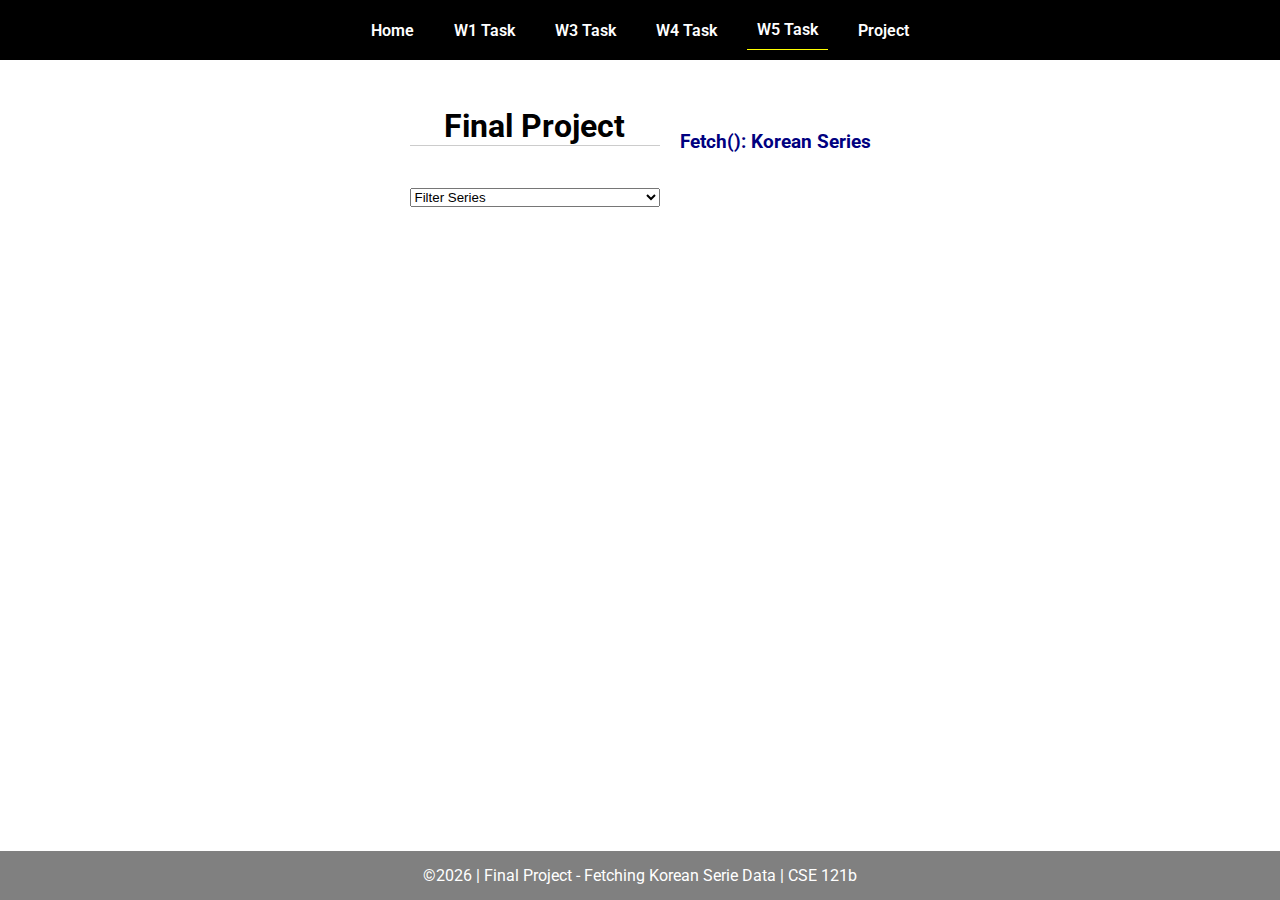
==== project.html @ f1fd5ff9 "updating" ====
<!DOCTYPE html>
<html lang="en">

<head>
  <meta charset="UTF-8">
  <meta name="viewport" content="width=device-width, initial-scale=1.0">
  <title>CSE 121b | Final project: Programming Tasks</title>
  <link rel="preconnect" href="https://fonts.googleapis.com">
  <link rel="preconnect" href="https://fonts.gstatic.com" crossorigin>
  <link href="https://fonts.googleapis.com/css2?family=Roboto:wght@400;600&display=swap"
    rel="stylesheet">
  <link rel="stylesheet" href="styles/main.css">
</head>

<body>
  <nav>
    <ul id="menu">
      <li><a id="toggleMenu">&equiv;</a></li>
      <li><a href="index.html">Home</a></li>
      <li><a href="w01-task.html">W1 Task</a></li>
      <li><a href="w03-task.html">W3 Task</a></li>
      <li><a href="w04-task.html">W4 Task</a></li>
      <li><a href="w05-task.html" class="active">W5 Task</a></li>
      <li><a href="project.html">Project</a></li>
    </ul>
  </nav>
  <main id="gridly">
    <h1>Final Project</h1>
    <h2>Fetch(): Korean Series</h2>

    <select id="sortBy" title="Choose a data filter.">
      <option value="" disabled selected>Filter Series</option>
      <option value="Romance">Romance</option>
      <option value="Action">Action</option>
      <option value="Sad">Sad</option>
      <option value="all">No Filter</option>
    </select>

    <div id="series">
    </div>
  </main>


  <footer>
    &copy;<span id="year"></span> | Final Project - Fetching Korean Serie Data | CSE 121b
  </footer>
  <script src="scripts/main.js"></script>
  <script>
    document.getElementById("year").innerHTML = new Date().getFullYear();
  </script>
  <script src="scripts/project.js"></script>
</body>

</html>
---- styles/main.css ----
/* Universal Selector */
* {
    margin: 0;
    padding: 0;
    box-sizing: border-box;
}

/* HTML Selectors */
body {
    font-family: 'Roboto', Helvetica, sans-serif;
}

nav {
    background-color: black;
    width: 100%;
    position: fixed;
    top: 0;
}

nav ul {
    display: flex;
    flex-direction: column;
    align-items: center;
    max-width: fit-content;
    margin: 0 auto;
}

nav ul li {
    flex: 1 1 auto;
}

nav ul li:first-child {
    display: block;
    font-size: 2rem;
}

nav ul li:first-child a {
    padding: 1px 10px;
}

nav ul li {
    display: none;
    list-style: none;
    margin: 10px;
}

nav ul li a {
    display: block;
    padding: 10px;
    text-decoration: none;
    font-weight: 600;
    color: white;
    text-align: center;
}

nav ul li a:hover {
    background-color: #efefef;
    color: black;
}

h1, h2 {
    text-align: center;
    margin-bottom: 15px;

}

h1 {
border-bottom: 1px solid #ccc;
}

h2 {
    font-size: 1.2rem;
    color: navy;
    text-align: center;
    margin-top: 30px;
}

main {
    margin-top: 125px;
    display: grid;
    grid-template-columns: 1fr;
    grid-gap: 20px;
    align-items: center;
    justify-content: center;
}

picture {
    margin: 0 auto;
}

picture img {
    width: 240px;
    height: auto;
    border-radius: 5%;
    border: 1px solid #ccc;
    box-shadow: 0 0 30px #777;
}

section {
    display: flex;
    flex-direction: column;
    align-items: center;
    margin: 10px
}

label {
    margin: 15px 0;
}

footer {
    background-color: gray;
    color: white;
    padding: 15px;
    text-align: center;
    width: 100%;
    position: fixed;
    bottom: 0;
}

/* Class Selectors */
.active {
    border-bottom: 1px solid yellow;
}

.open li {
    display: block;
}

.block {
    display: block;
}

/* ID Selectors */

/* Media Queries */
@media only screen and (min-width: 32.5em) {
    nav ul {
        flex-direction: row;
    }

    nav ul li:first-child {
        display: none;
    }

    nav ul li {
        display: block;
    }

    main {
        margin: 100px auto 20px;
        grid-template-columns: 250px 1fr;
        max-width: -moz-fit-content;
        max-width: fit-content;

    }

}
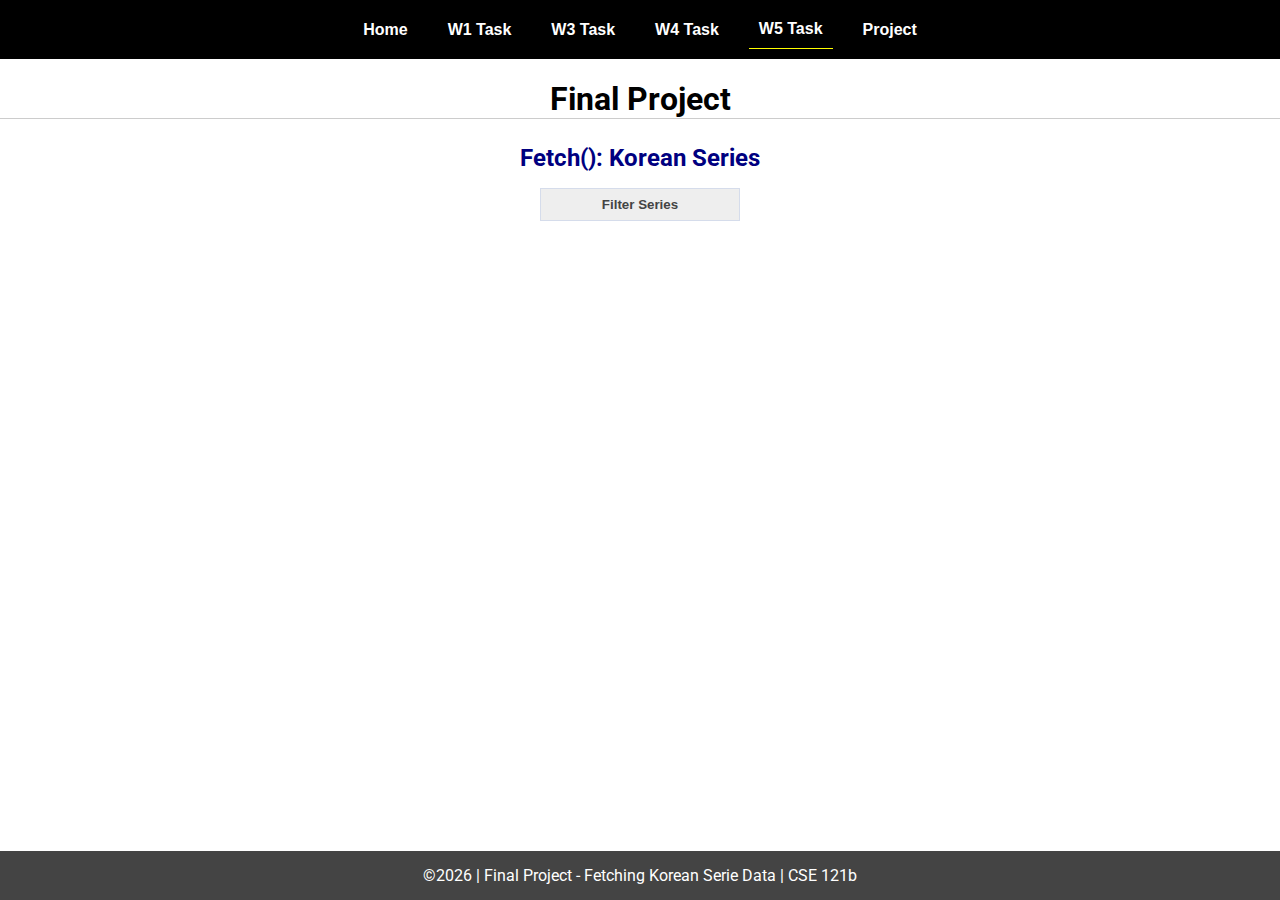
==== commit 66b92082: "lastproject" ====
--- a/project.html
+++ b/project.html
@@ -30,9 +30,9 @@
 
     <select id="sortBy" title="Choose a data filter.">
       <option value="" disabled selected>Filter Series</option>
-      <option value="Romance">Romance</option>
-      <option value="Action">Action</option>
-      <option value="Sad">Sad</option>
+      <option value="romance">Romance</option>
+      <option value="action">Action</option>
+      <option value="sad">Sad</option>
       <option value="all">No Filter</option>
     </select>
 
--- a/styles/main.css
+++ b/styles/main.css
@@ -1,4 +1,4 @@
-/* Universal Selector */
+/* Universal Selector  */
 * {
     margin: 0;
     padding: 0;
@@ -21,6 +21,7 @@
     display: flex;
     flex-direction: column;
     align-items: center;
+    max-width: -moz-fit-content;
     max-width: fit-content;
     margin: 0 auto;
 }
@@ -51,6 +52,7 @@
     font-weight: 600;
     color: white;
     text-align: center;
+    font-family: 'Arial Narrow', Arial, sans-serif;
 }
 
 nav ul li a:hover {
@@ -58,30 +60,34 @@
     color: black;
 }
 
-h1, h2 {
-    text-align: center;
-    margin-bottom: 15px;
-
+h1,
+h2 {
+    text-align: center;
+    margin: 1rem 0 .5rem;
 }
 
 h1 {
-border-bottom: 1px solid #ccc;
+    border-bottom: 1px solid #ccc;
+}
+
+#gridly h1 {
+    margin-top: 80px;
 }
 
 h2 {
-    font-size: 1.2rem;
+    font-size: 1.5rem;
     color: navy;
     text-align: center;
-    margin-top: 30px;
-}
-
-main {
-    margin-top: 125px;
-    display: grid;
-    grid-template-columns: 1fr;
-    grid-gap: 20px;
-    align-items: center;
-    justify-content: center;
+    margin-top: 25px;
+}
+
+h3 {
+    font-size: 1.3rem;
+    margin-bottom: 1rem;
+}
+
+header {
+    margin-top: 70px;
 }
 
 picture {
@@ -100,15 +106,59 @@
     display: flex;
     flex-direction: column;
     align-items: center;
-    margin: 10px
+    margin: 0 auto 1rem;
+    border: 1px solid rgba(0, 0, 0, .1);
+    padding: 1rem;
+    background-color: #eee;
+}
+
+article {
+    margin-bottom: 1rem;
+}
+
+article div {
+    margin-bottom: .5rem;
+    text-align: right;
 }
 
 label {
-    margin: 15px 0;
+    padding: .35rem;
+}
+
+input {
+    padding: .35rem;
+}
+
+input[type="button"] {
+    padding: .5rem;
+    background-color: #444;
+    color: white;
+    border: none;
+    border-radius: 5px;
+    cursor: pointer;
+    width: 100%
+}
+
+input[type="checkbox"] {
+    width: 25px;
+    height: 25px;
+}
+
+dt {
+    font-weight: 700;
+}
+
+dt::before {
+    content: "ðŸ˜ï¸ ";
+}
+
+dd {
+    margin: 0 0 .5rem 2rem;
+    font-size: smaller;
 }
 
 footer {
-    background-color: gray;
+    background-color: #444;
     color: white;
     padding: 15px;
     text-align: center;
@@ -130,7 +180,105 @@
     display: block;
 }
 
+.larger {
+    font-size: larger;
+    color: red;
+}
+
+.right {
+    width: 100%;
+    text-align: right;
+}
+
+.middle {
+    display: flex;
+    align-items: center;
+    justify-content: right;
+    gap: 1rem;
+}
+
 /* ID Selectors */
+
+#home {
+    margin-top: 125px;
+    display: grid;
+    grid-template-columns: 1fr;
+    grid-gap: 20px;
+    align-items: center;
+    justify-content: center;
+}
+
+
+#section1 {
+    background-color: rgb(225, 250, 225, .5);
+}
+
+#section2 {
+    background-color: rgba(130, 181, 235, 0.5);
+
+}
+
+#section2 div {
+    margin-bottom: 1rem;
+}
+
+#section3 {
+    background-color: rgb(250, 225, 250, .5);
+}
+
+#sortBy {
+    appearance: none;
+    display: flex;
+    padding: .5rem;
+    background-color: #eee;
+    color: #444;
+    font-weight: 700;
+    margin: 1rem auto;
+    width: 200px;
+    border: 1px solid rgba(117, 148, 225, 0.2);
+    text-align: center;
+}
+
+#sortBy option:disabled {
+    font-style: italic;
+    padding: 1rem;
+    background-color: #111;
+    color: #eee;
+}
+
+#series {
+    display: grid;
+    grid-template-columns: repeat(auto-fit, minmax(320px, 1fr));
+    grid-gap: .5rem;
+    align-items: center;
+    margin-bottom: 3rem;
+}
+
+#series article {
+    height: 250px;
+    margin: .5rem;
+    border: 1px solid rgba(0, 0, 0, .1);
+    padding: 1rem;
+    background-color: #eee;
+    display: flex;
+    flex-direction: column;
+    align-items: center;
+    justify-content: center;
+}
+
+#series h4 {
+    color: navy;
+    font-size: smaller;
+}
+
+
+#series img {
+    width: 130px;
+    height: auto;
+    box-shadow: 0 0 30px #777;
+    margin: .5rem;
+
+}
 
 /* Media Queries */
 @media only screen and (min-width: 32.5em) {
@@ -146,12 +294,23 @@
         display: block;
     }
 
-    main {
+    section {
+        min-width: 300px;
+    }
+
+    #home {
         margin: 100px auto 20px;
         grid-template-columns: 250px 1fr;
         max-width: -moz-fit-content;
         max-width: fit-content;
-
-    }
-
-}
+    }
+
+    #task3 {
+        display: grid;
+        grid-template-columns: 1fr 1fr;
+        grid-gap: 5px;
+        margin: 0 auto;
+        max-width: 950px;
+    }
+
+}